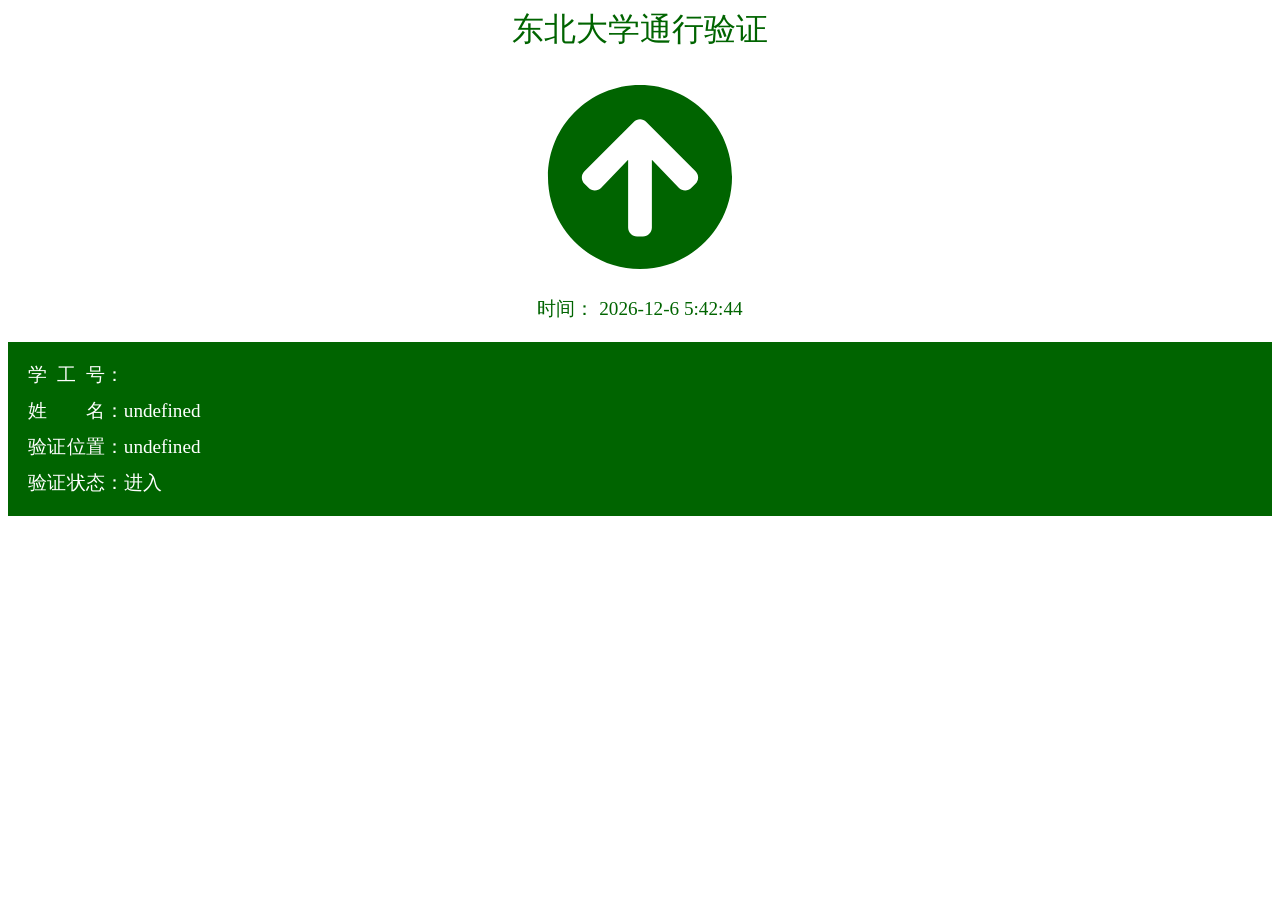
==== index.html @ 179c6c39 "Add files via upload" ====
<!DOCTYPE html>
<html lang="zh">

<head>
    <meta name="viewport" content="width=device-width, initial-scale=1.0">
    <title>东北大学通行验证</title>
</head>

<body>
    <div class="upper">
        <div style="font-size: xx-large;">东北大学通行验证</div>
        <svg aria-hidden="true" focusable="false" data-prefix="fas" data-icon="arrow-circle-up" role="img"
            xmlns="http://www.w3.org/2000/svg" viewBox="0 0 512 512"
            class="svg-inline--fa fa-arrow-circle-up fa-w-16 fa-lg">
            <path fill="currentColor"
                d="M8 256C8 119 119 8 256 8s248 111 248 248-111 248-248 248S8 393 8 256zm143.6 28.9l72.4-75.5V392c0 13.3 10.7 24 24 24h16c13.3 0 24-10.7 24-24V209.4l72.4 75.5c9.3 9.7 24.8 9.9 34.3.4l10.9-11c9.4-9.4 9.4-24.6 0-33.9L273 107.7c-9.4-9.4-24.6-9.4-33.9 0L106.3 240.4c-9.4 9.4-9.4 24.6 0 33.9l10.9 11c9.6 9.5 25.1 9.3 34.4-.4z"
                class=""></path>
        </svg>
        <div id="time">时间：</div>
    </div>
    <div class="downer">
        <div class="outter-line">
            <div class="lines"><span>学工号</span></div>：<span id="stu_number">.</span>
        </div>
        <div class="outter-line">
            <div class="lines"><span>姓名</span></div>：<span id="stu_name">.</span>
        </div>
        <div class="outter-line">
            <div class="lines"><span>验证位置</span></div>：<span id="stu_location">.</span>
        </div>
        <div class="outter-line">
            <div class="lines"><span>验证状态</span></div>：进入
        </div>
    </div>

</body>
<style>
    @keyframes arrow {
        0% {
            transform: scale(1,1);
        }

        50% {
            transform: scale(1.3,1.3);
        }

        100% {
            transform: scale(1,1);
        }
    }

    #time {
        font-size: larger;
    }

    #svg {

        margin-left: auto;
        margin-right: auto;
    }

    svg {
        width: 190px;
        margin-top: 30px;
        margin-bottom: 20px;
        animation-name: arrow;
        animation-duration: 1s;
        animation-iteration-count: infinite;
    }

    div span {
        width: 5em;
    }

    .lines {
        display: inline-block;
        text-align: justify;
        text-align-last: justify;
        width: 4em;
    }

    .lines span {
        text-align: justify;
    }

    .downer {
        background-color: darkgreen;
        color: white;
        padding: 10px;
        font-size: larger;
    }

    .upper {
        text-align: center;
        color: darkgreen;
        margin-bottom: 20px;
    }

    .outter-line {
        margin: 10px;
    }
</style>
<script>
    var today = new Date();
    var date = today.getFullYear() + '-' + (today.getMonth() + 1) + '-' + today.getDate();
    var time = today.getHours() + ":" + today.getMinutes() + ":" + today.getSeconds();
    var dateTime = date + ' ' + time;
    document.getElementById("time").innerText = "时间： " + dateTime
    var input_string = decodeURI(window.location.hash)
    var data = input_string.substr(1,input_string.length).split(',')
    document.getElementById("stu_number").innerText = data[0]
    document.getElementById("stu_name").innerText = data[1]
    document.getElementById("stu_location").innerText = data[2]
</script>

</html>
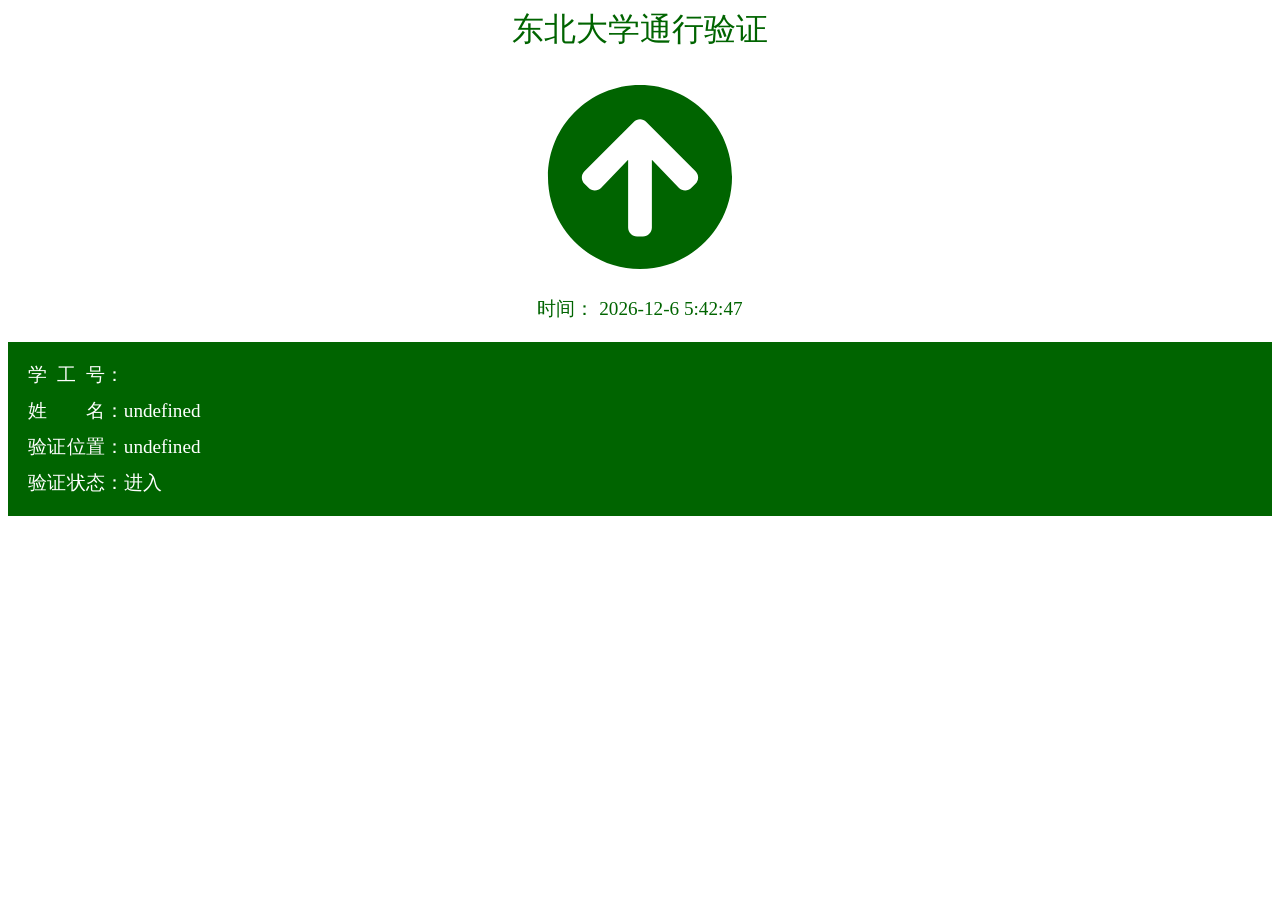
==== commit a367cb98: "Update index.html" ====
--- a/index.html
+++ b/index.html
@@ -3,7 +3,7 @@
 
 <head>
     <meta name="viewport" content="width=device-width, initial-scale=1.0">
-    <title>东北大学通行验证</title>
+    <title>东北大学测温验证平台</title>
 </head>
 
 <body>
@@ -113,4 +113,4 @@
     document.getElementById("stu_location").innerText = data[2]
 </script>
 
-</html>+</html>
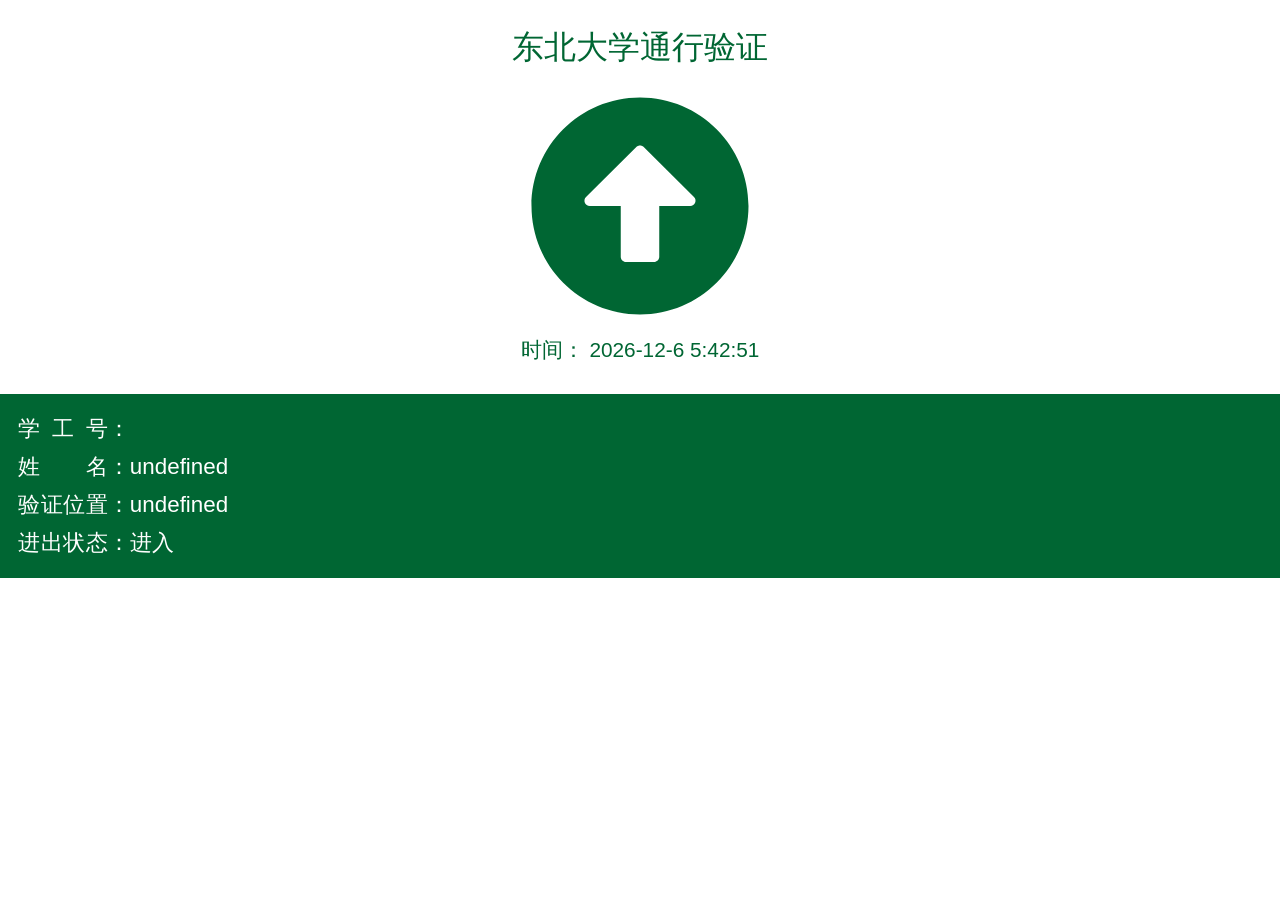
==== commit fdadaeda: "rename" ====
--- a/index.html
+++ b/index.html
@@ -1,116 +1,83 @@
-<!DOCTYPE html>
-<html lang="zh">
-
-<head>
-    <meta name="viewport" content="width=device-width, initial-scale=1.0">
-    <title>东北大学测温验证平台</title>
-</head>
-
-<body>
-    <div class="upper">
-        <div style="font-size: xx-large;">东北大学通行验证</div>
-        <svg aria-hidden="true" focusable="false" data-prefix="fas" data-icon="arrow-circle-up" role="img"
-            xmlns="http://www.w3.org/2000/svg" viewBox="0 0 512 512"
-            class="svg-inline--fa fa-arrow-circle-up fa-w-16 fa-lg">
-            <path fill="currentColor"
-                d="M8 256C8 119 119 8 256 8s248 111 248 248-111 248-248 248S8 393 8 256zm143.6 28.9l72.4-75.5V392c0 13.3 10.7 24 24 24h16c13.3 0 24-10.7 24-24V209.4l72.4 75.5c9.3 9.7 24.8 9.9 34.3.4l10.9-11c9.4-9.4 9.4-24.6 0-33.9L273 107.7c-9.4-9.4-24.6-9.4-33.9 0L106.3 240.4c-9.4 9.4-9.4 24.6 0 33.9l10.9 11c9.6 9.5 25.1 9.3 34.4-.4z"
-                class=""></path>
-        </svg>
-        <div id="time">时间：</div>
-    </div>
-    <div class="downer">
-        <div class="outter-line">
-            <div class="lines"><span>学工号</span></div>：<span id="stu_number">.</span>
-        </div>
-        <div class="outter-line">
-            <div class="lines"><span>姓名</span></div>：<span id="stu_name">.</span>
-        </div>
-        <div class="outter-line">
-            <div class="lines"><span>验证位置</span></div>：<span id="stu_location">.</span>
-        </div>
-        <div class="outter-line">
-            <div class="lines"><span>验证状态</span></div>：进入
-        </div>
-    </div>
-
-</body>
-<style>
-    @keyframes arrow {
-        0% {
-            transform: scale(1,1);
-        }
-
-        50% {
-            transform: scale(1.3,1.3);
-        }
-
-        100% {
-            transform: scale(1,1);
-        }
-    }
-
-    #time {
-        font-size: larger;
-    }
-
-    #svg {
-
-        margin-left: auto;
-        margin-right: auto;
-    }
-
-    svg {
-        width: 190px;
-        margin-top: 30px;
-        margin-bottom: 20px;
-        animation-name: arrow;
-        animation-duration: 1s;
-        animation-iteration-count: infinite;
-    }
-
-    div span {
-        width: 5em;
-    }
-
-    .lines {
-        display: inline-block;
-        text-align: justify;
-        text-align-last: justify;
-        width: 4em;
-    }
-
-    .lines span {
-        text-align: justify;
-    }
-
-    .downer {
-        background-color: darkgreen;
-        color: white;
-        padding: 10px;
-        font-size: larger;
-    }
-
-    .upper {
-        text-align: center;
-        color: darkgreen;
-        margin-bottom: 20px;
-    }
-
-    .outter-line {
-        margin: 10px;
-    }
-</style>
-<script>
-    var today = new Date();
-    var date = today.getFullYear() + '-' + (today.getMonth() + 1) + '-' + today.getDate();
-    var time = today.getHours() + ":" + today.getMinutes() + ":" + today.getSeconds();
-    var dateTime = date + ' ' + time;
-    document.getElementById("time").innerText = "时间： " + dateTime
-    var input_string = decodeURI(window.location.hash)
-    var data = input_string.substr(1,input_string.length).split(',')
-    document.getElementById("stu_number").innerText = data[0]
-    document.getElementById("stu_name").innerText = data[1]
-    document.getElementById("stu_location").innerText = data[2]
-</script>
-
-</html>
+<!doctype html>
+<html lang="zh-CN">
+<head>
+    <meta charset="utf-8">
+<!--    <meta http-equiv="X-UA-Compatible" content="IE=edge,chrome=1" />-->
+    <meta name="viewport" content="width=device-width, initial-scale=1">
+<!--    <meta name="csrf-token" content="g5Zj9ZUHuEEat1rDHLAO6yaymNWJgHSiJsAZ7fP7">-->
+    <title>东北大学测温验证平台</title>
+    <link href="./http_apps.neu.edu.cn:8000_personal-health_css_visitor.css" rel="stylesheet" type="text/css">
+<!--    <link rel="stylesheet" href="https://stackpath.bootstrapcdn.com/font-awesome/4.7.0/css/font-awesome.min.css">-->
+    <style>
+        @-webkit-keyframes pulse {
+            50% {
+                -webkit-transform: scale3d(1.2, 1.2, 1.2);
+                transform: scale3d(1.2, 1.2, 1.2);
+            }
+        }
+        @keyframes  pulse {
+            50% {
+                -webkit-transform: scale3d(1.2, 1.2, 1.2);
+                transform: scale3d(1.2, 1.2, 1.2);
+            }
+        }
+        .list-group {
+            padding: 1em;
+        }
+        .list-group-item {
+            font-size: 1.4em;
+            padding: 0.1em;
+            border: 0px;
+        }
+    </style>
+</head>
+<body>
+
+<div id="app">
+    <div class="card border-0 text-center" style="color: #006633">
+        <div class="card-body">
+            <h2 class="card-title p-2">东北大学通行验证</h2>
+
+            <div class="animated infinite pulse p-2">
+<!--                <i class="fas fa-arrows-alt" style="font-size: 14em;"></i>-->
+                    <svg  style="width: 14em;" aria-hidden="true" focusable="false" data-prefix="fas" data-icon="arrow-alt-circle-up" class="svg-inline--fa fa-arrow-alt-circle-up fa-w-16" role="img" xmlns="http://www.w3.org/2000/svg" viewBox="0 0 512 512"><path fill="currentColor" d="M8 256C8 119 119 8 256 8s248 111 248 248-111 248-248 248S8 393 8 256zm292 116V256h70.9c10.7 0 16.1-13 8.5-20.5L264.5 121.2c-4.7-4.7-12.2-4.7-16.9 0l-115 114.3c-7.6 7.6-2.2 20.5 8.5 20.5H212v116c0 6.6 5.4 12 12 12h64c6.6 0 12-5.4 12-12z"></path></svg>
+<!--                <i class="fa fa-camera-retro"></i>-->
+            </div>
+<!--            <i class="fa fa-free-code-camp" aria-hidden="true"></i>-->
+<!--            <i class="fa fa-camera-retro"></i>-->
+
+            <p id="time" class="card-text p-2" style="font-size: 1.3em;">
+                时间：2020-10-07 20:01:25
+            </p>
+        </div>
+    </div>
+
+    <ul class="list-group list-group-flush" style="background-color: #006633">
+        <li class="list-group-item bg-transparent text-white d-flex">
+            <div style="min-width: 4em; text-align-last: justify;">学工号</div>：<div id="stu_number"></div>
+        </li>
+        <li class="list-group-item bg-transparent text-white d-flex">
+            <div style="min-width: 4em; text-align-last: justify;">姓名</div>：<div id="stu_name"></div>
+        </li>
+        <li class="list-group-item bg-transparent text-white d-flex">
+            <div style="min-width: 4em; text-align-last: justify;">验证位置</div>：<div id="stu_location">南湖校区南门</div>
+        </li>
+        <li class="list-group-item bg-transparent text-white d-flex">
+            <div style="min-width: 4em; text-align-last: justify;">进出状态</div>：<div>进入</div>
+        </li>
+            </ul>
+</div>
+</body>
+<script>
+    var today = new Date();
+    var date = today.getFullYear() + '-' + (today.getMonth() + 1) + '-' + today.getDate();
+    var time = today.getHours() + ":" + today.getMinutes() + ":" + today.getSeconds();
+    var dateTime = date + ' ' + time;
+    document.getElementById("time").innerText = "时间： " + dateTime
+    var input_string = decodeURI(window.location.hash)
+    var data = input_string.substr(1,input_string.length).split(',')
+    document.getElementById("stu_number").innerText = data[0]
+    document.getElementById("stu_name").innerText = data[1]
+    document.getElementById("stu_location").innerText = data[2]
+</script>
+</html>
